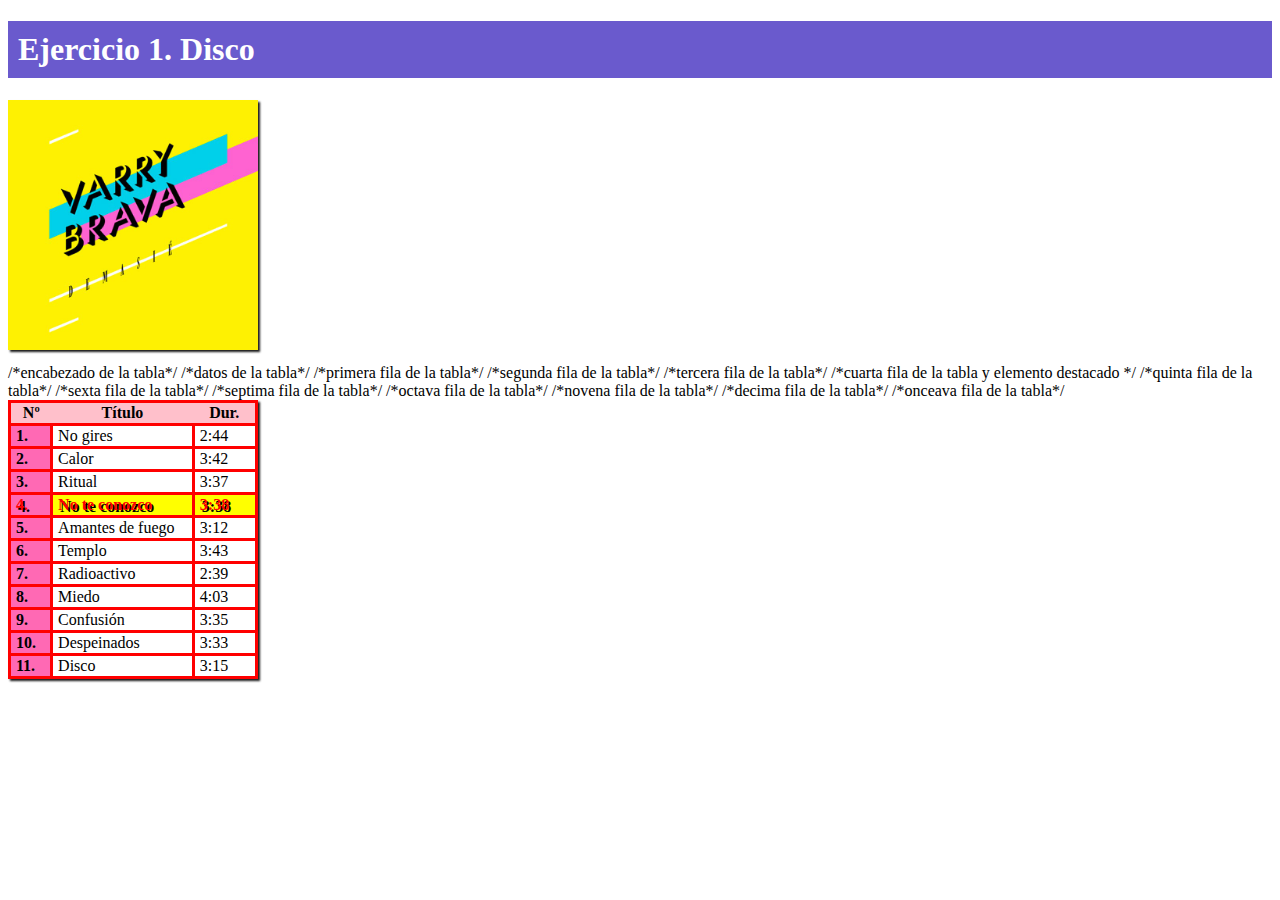
==== index.html @ f2330be1 "Update and rename ejercicio1.html to index.html" ====
<!DOCTYPE html>
<html>
<head>
	<meta charset="utf-8">
	<meta name="viewport" content="width=device-width, initial-scale=1">
	<link rel="stylesheet" type="text/css" href="ejercicio1.css">
	<title>Ejercicio 1</title>
</head>
<body>
	
	<h1 class="titulo">Ejercicio 1. Disco</h1>
	
	<div>
		<img class="portada-disco" src="/img/portada.jpg" alt="Portada del disco">
	</div>
	<div>
		<table>
			<thead> /*encabezado de la tabla*/
				<tr>
					<th>Nº</th>
					<th>Título</th>
					<th>Dur.</th>
				</tr>
			</thead>
			<tbody> /*datos de la tabla*/
				<tr> /*primera fila de la tabla*/
					<th>1.</th>
					<td>No gires</td>
					<td>2:44</td>
				</tr>
				<tr> /*segunda fila de la tabla*/
					<th>2.</th>
					<td>Calor</td>
					<td>3:42</td>
				</tr>
				<tr> /*tercera fila de la tabla*/
					<th>3.</th>
					<td>Ritual</td>
					<td>3:37</td>
				</tr>
				<tr class="elemento-destacado"> /*cuarta fila de la tabla y elemento destacado */
					<th>4.</th>
					<td>No te conozco</td>
					<td>3:38</td>
				</tr>
				<tr> /*quinta fila de la tabla*/
					<th>5.</th>
					<td>Amantes de fuego</td>
					<td>3:12</td>
				</tr>
				<tr>
					<th>6.</th> /*sexta fila de la tabla*/
					<td>Templo</td>
					<td>3:43</td>
				</tr>
				<tr>
					<th>7.</th> /*septima fila de la tabla*/
					<td>Radioactivo</td>
					<td>2:39</td>
				</tr>
				<tr>
					<th>8.</th> /*octava fila de la tabla*/
					<td>Miedo</td>
					<td>4:03</td>
				</tr>
				<tr>
					<th>9.</th> /*novena fila de la tabla*/
					<td>Confusión</td>
					<td>3:35</td>
				</tr>
				<tr>
					<th>10.</th> /*decima fila de la tabla*/
					<td>Despeinados</td>
					<td>3:33</td>
				</tr>
				<tr>
					<th>11.</th> /*onceava fila de la tabla*/
					<td>Disco</td>
					<td>3:15</td>
				</tr>
			</tbody>
		  </table>
	</div>
</body>
</html>
---- ejercicio1.css ----
/* Estilo general */
.titulo {
    background-color: slateblue;
    color: white;
    font-family: Tahoma;
    padding: 10px;
}

/* Estilo ejercicio 1 */

/* Img portada del disco */
.portada-disco {
    width: 250px;
    box-shadow: 2px 2px 2px rgba(0, 0, 0, 0.9);
    margin-bottom: 10px; 
}
/* Fin de código */

/* Estructura de la tabla */
table {
    width: 250px;
    box-shadow: 2px 2px 2px rgba(0, 0, 0, 0.9); 
}
/* Fin de código */

/* Datos de la tabla */
table, td {
    border: 3px solid red;
    border-collapse: collapse;
    font-family: impact;
    padding-left: 5px;

}
/* Fin de código */

/* Encabezado de la tabla */
thead th {
    background-color: pink;
    font-family: verdana;
}
/* Fin de código */

/* Primera columna de la tabla */
tbody th {
    background-color: hotpink;
    border: 3px solid red;
	text-align: start;
    padding-left: 5px;

}
/* Fin de código */

/* Elemento especial destacado */
.elemento-destacado {
    background-color: yellow;
    font-weight: bold;
    color: red;
    text-shadow: 2px 2px black;
}
/* Fin de código */

/* Ajuste de anchos de columnas */
table th:nth-child(1),
table td:nth-child(1) {
    width: calc(250px * 0.15); /* 15% de 250px */
}

table th:nth-child(2),
table td:nth-child(2) {
    width: calc(250px * 0.60); /* 60% de 250px */
}

table th:nth-child(3),
table td:nth-child(3) {
    width: calc(250px * 0.25); /* 25% de 250px */
}
/* Fin de código */
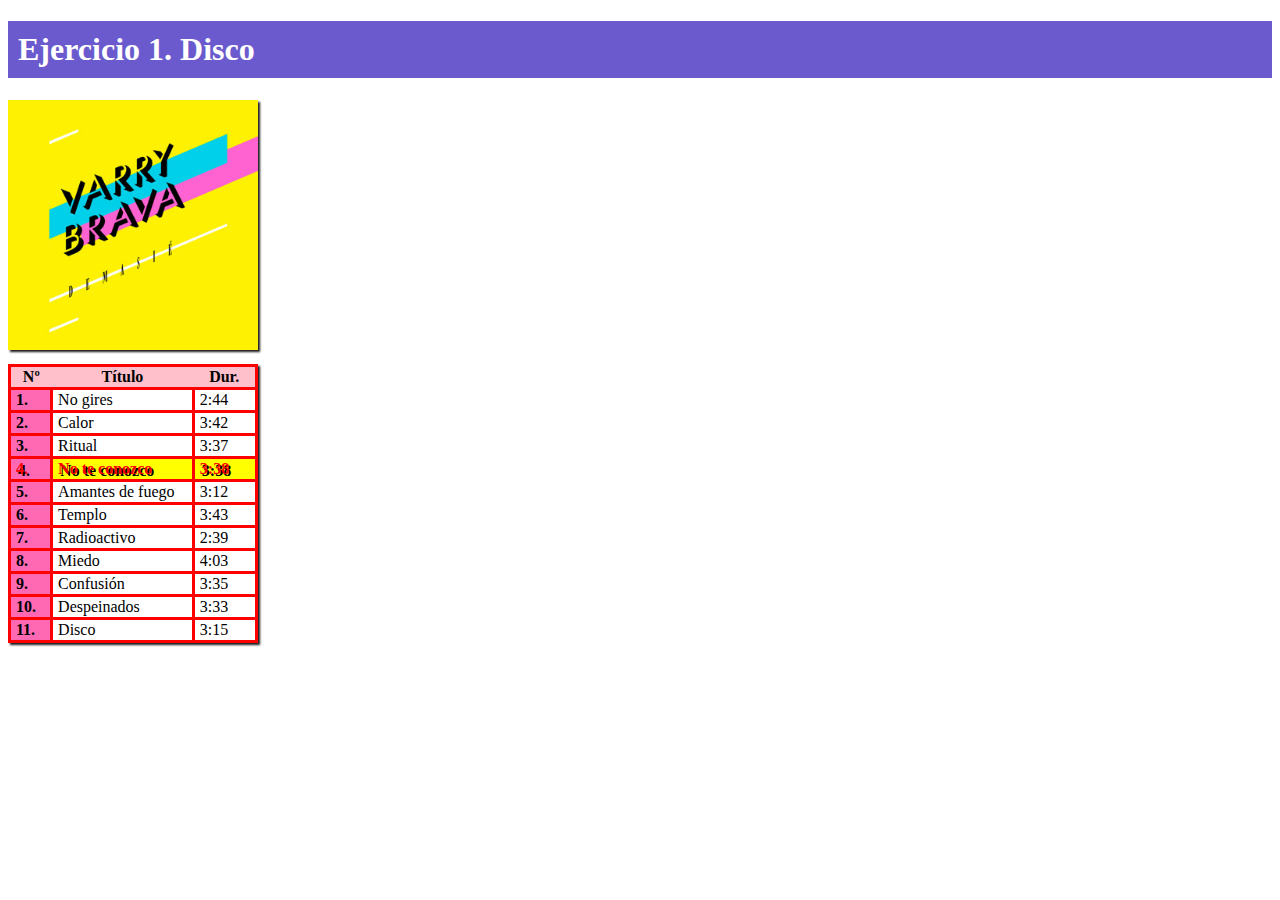
==== commit bbc2fc01: "Update index.html" ====
--- a/index.html
+++ b/index.html
@@ -10,71 +10,71 @@
 	
 	<h1 class="titulo">Ejercicio 1. Disco</h1>
 	
-	<div>
-		<img class="portada-disco" src="/img/portada.jpg" alt="Portada del disco">
+	<div> <!-- contenedor con la portada(imagen del disco) -->
+		<img class="portada-disco" src="/img/portada.jpg" alt="Portada del disco"> <!-- url donde esta alojada y el texto alternativo -->
 	</div>
 	<div>
-		<table>
-			<thead> /*encabezado de la tabla*/
-				<tr>
-					<th>Nº</th>
+		<table>     <!-- tabla del ejercicio con sus encabezados y filas -->
+			<thead> <!-- encabezado de la tabla -->
+				<tr> <!-- los tr son las filas de la tabla -->
+					<th>Nº</th> <!-- los th son las celdas de los encabezados de la tabla -->
 					<th>Título</th>
 					<th>Dur.</th>
 				</tr>
 			</thead>
-			<tbody> /*datos de la tabla*/
-				<tr> /*primera fila de la tabla*/
+			<tbody> <!-- datos de la tabla -->
+				<tr> <!-- primera fila de la tabla -->
 					<th>1.</th>
 					<td>No gires</td>
 					<td>2:44</td>
 				</tr>
-				<tr> /*segunda fila de la tabla*/
+				<tr> <!-- segunda fila de la tabla -->
 					<th>2.</th>
 					<td>Calor</td>
 					<td>3:42</td>
 				</tr>
-				<tr> /*tercera fila de la tabla*/
+				<tr> <!-- tercera fila de la tabla -->
 					<th>3.</th>
 					<td>Ritual</td>
 					<td>3:37</td>
 				</tr>
-				<tr class="elemento-destacado"> /*cuarta fila de la tabla y elemento destacado */
+				<tr class="elemento-destacado"> <!-- cuarta fila de la tabla -->
 					<th>4.</th>
 					<td>No te conozco</td>
 					<td>3:38</td>
 				</tr>
-				<tr> /*quinta fila de la tabla*/
+				<tr> <!-- quinta fila de la tabla -->
 					<th>5.</th>
 					<td>Amantes de fuego</td>
 					<td>3:12</td>
 				</tr>
 				<tr>
-					<th>6.</th> /*sexta fila de la tabla*/
+					<th>6.</th> <!-- sexta fila de la tabla -->
 					<td>Templo</td>
 					<td>3:43</td>
 				</tr>
 				<tr>
-					<th>7.</th> /*septima fila de la tabla*/
+					<th>7.</th> <!-- septima fila de la tabla -->
 					<td>Radioactivo</td>
 					<td>2:39</td>
 				</tr>
 				<tr>
-					<th>8.</th> /*octava fila de la tabla*/
+					<th>8.</th> <!-- octava fila de la tabla -->
 					<td>Miedo</td>
 					<td>4:03</td>
 				</tr>
 				<tr>
-					<th>9.</th> /*novena fila de la tabla*/
+					<th>9.</th> <!-- novena fila de la tabla -->
 					<td>Confusión</td>
 					<td>3:35</td>
 				</tr>
 				<tr>
-					<th>10.</th> /*decima fila de la tabla*/
+					<th>10.</th> <!-- decima fila de la tabla -->
 					<td>Despeinados</td>
 					<td>3:33</td>
 				</tr>
 				<tr>
-					<th>11.</th> /*onceava fila de la tabla*/
+					<th>11.</th> <!-- onceava fila de la tabla -->
 					<td>Disco</td>
 					<td>3:15</td>
 				</tr>
